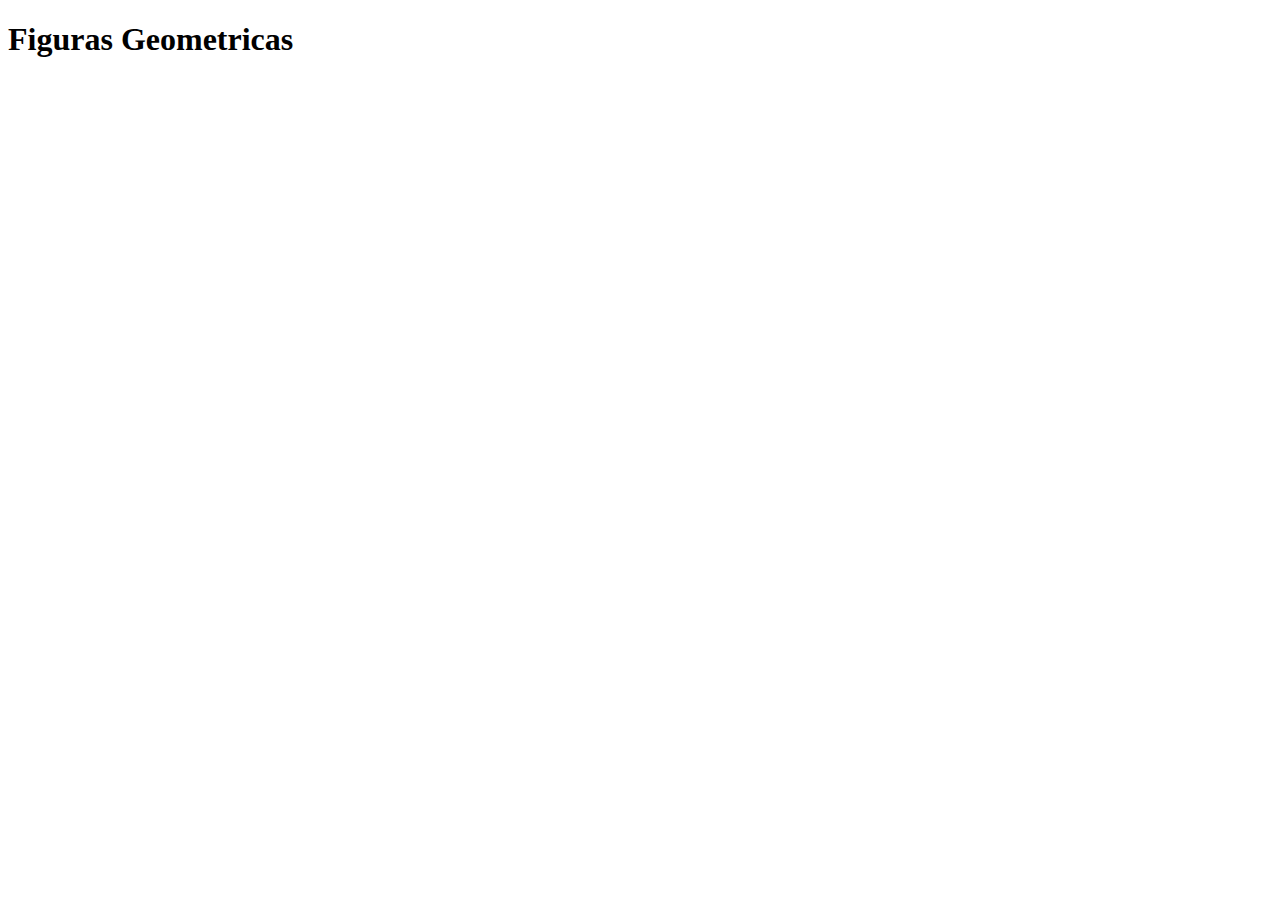
==== HTML/index.html @ 144f7f65 "creacion formulas figuras geometricas" ====
<!DOCTYPE html>
<html lang="es">
<head>
    <meta charset="UTF-8">    
    <meta name="viewport" content="width=device-width, initial-scale=1.0">
    <title>Figuras Geometricas</title>
    <script src="/JS/figuras_geometricas.js"></script>
</head>
<body>
    <h1>Figuras Geometricas</h1>
</body>
</html>
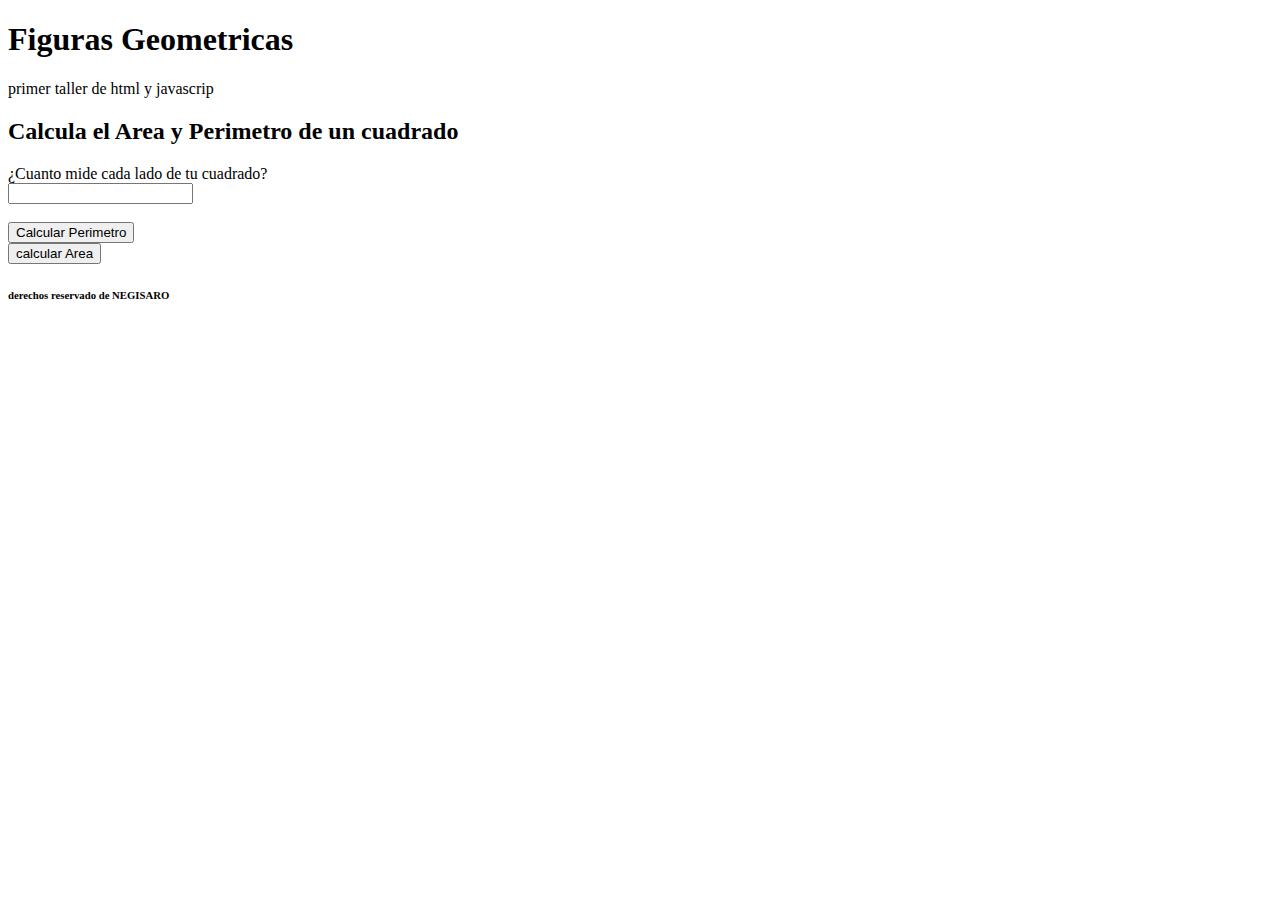
==== commit ea9c585d: "creacion resultado en HTML" ====
--- a/HTML/index.html
+++ b/HTML/index.html
@@ -4,9 +4,36 @@
     <meta charset="UTF-8">    
     <meta name="viewport" content="width=device-width, initial-scale=1.0">
     <title>Figuras Geometricas</title>
-    <script src="/JS/figuras_geometricas.js"></script>
+    <script src="/JS/funciones_figuras_geometricas.js"></script>
 </head>
 <body>
-    <h1>Figuras Geometricas</h1>
+    <header>
+        <h1>Figuras Geometricas</h1>
+        <p>primer taller de html y javascrip</p>
+    </header>
+    <main>
+        <section>
+            <h2>Calcula el Area y Perimetro de un cuadrado</h2>
+            <form action="">
+                <label for="inputcuadrado">
+                    <span>¿Cuanto mide cada lado de tu cuadrado?</span><br>
+                    <input type="number" name="" id="inputcuadrado" />
+                </label><br><br>
+                <button type="button" onclick="calcularPerimetroCuadrado()">
+                    Calcular Perimetro
+                </button>
+                <span id="rPerimetro"></span><br>
+                <button type="button" onclick="calcularAreaCuadrado()">
+                    calcular Area
+                </button>
+                <span id="rArea"></span>
+
+            </form>           
+        </section>
+    </main>
+    <footer>
+        <h6>derechos reservado de NEGISARO</h6>
+    </footer>
+    
 </body>
 </html>